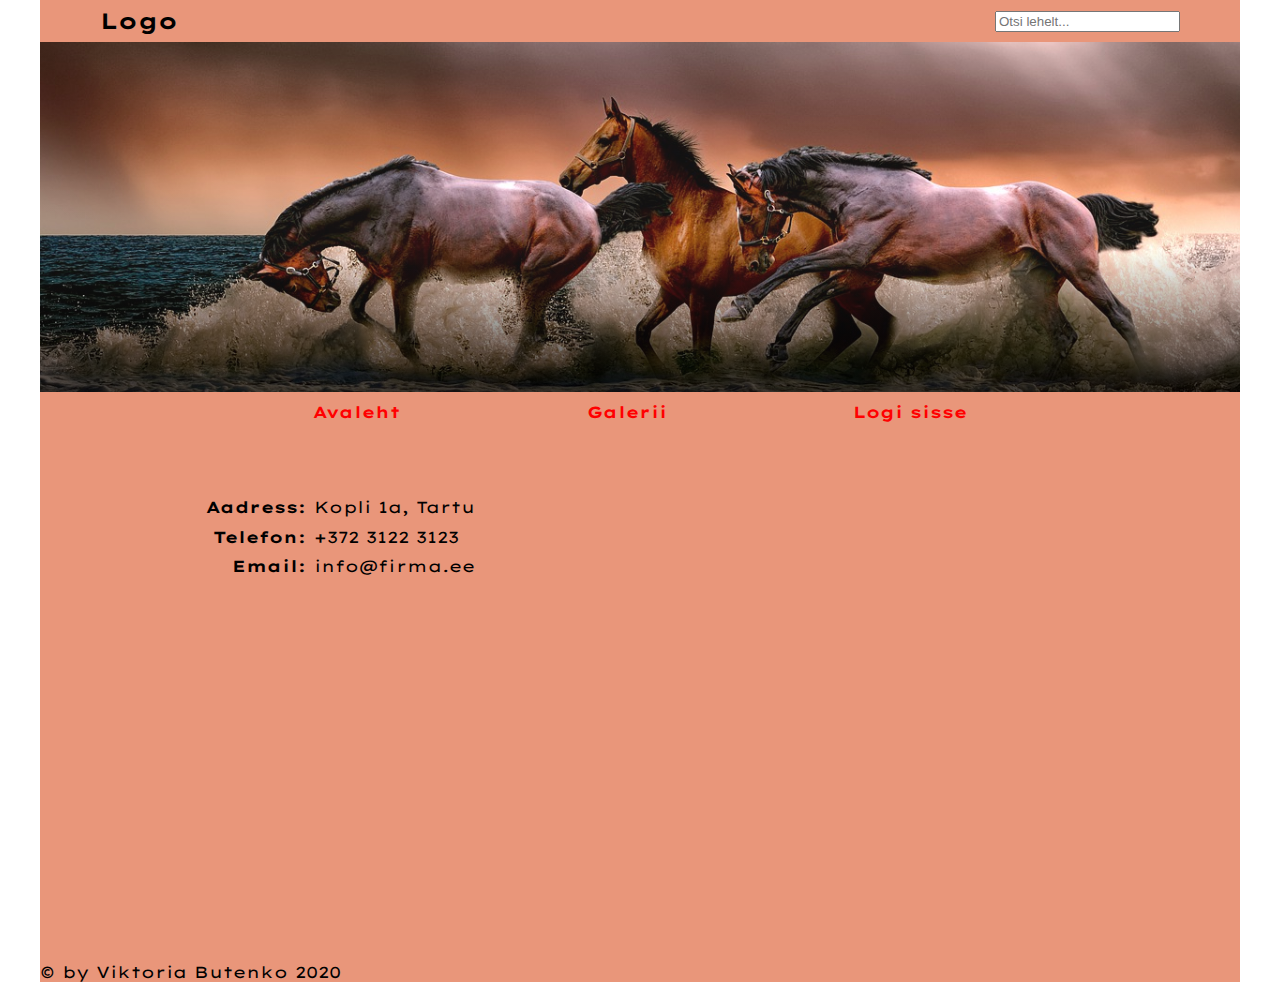
==== index.html @ a58e63b2 "First commit" ====
<!DOCTYPE html>
<html lang="et">
  <head>
    <meta charset="UTF-8" />
    <meta name="viewport" content="width=device-width, initial-scale=1.0" />
    <link
      href="https://fonts.googleapis.com/css2?family=Indie+Flower&family=Lexend+Peta&display=swap"
      rel="stylesheet"
    />
    <link rel="stylesheet" href="style.css" />
    <title>Avaleht</title>
  </head>
  <body>
    <div class="container">
      <header>
        <div class="logo-search">
          <p id="logo">Logo</p>
          <input id="searchbox" type="search" placeholder="Otsi lehelt..." />
        </div>
        <div class="header-image"></div>
        <nav>
          <ul>
            <li><a href="index.html">Avaleht</a></li>
            <li><a href="galerii.html">Galerii</a></li>
            <li><a href="login.html">Logi sisse</a></li>
          </ul>
        </nav>
      </header>
      <main>
        <section class="contact-info">
          <div class="contact-info__left">
            <table>
              <tr>
                <td>Aadress:</td>
                <td>Kopli 1a, Tartu</td>
              </tr>
              <tr>
                <td>Telefon:</td>
                <td>+372 3122 3123</td>
              </tr>
              <tr>
                <td>Email:</td>
                <td>info@firma.ee</td>
              </tr>
            </table>
          </div>
          <div class="contact-info__right">
            <iframe
              src="https://www.google.com/maps/embed?pb=!1m18!1m12!1m3!1d2093.560624197448!2d26.712132216334705!3d58.350213681327!2m3!1f0!2f0!3f0!3m2!1i1024!2i768!4f13.1!3m3!1m2!1s0x46eb3747e8c9e947%3A0xcbc461423c9d99c8!2sKopli%201a%2C%2050115%20Tartu!5e0!3m2!1sru!2see!4v1599203138571!5m2!1sru!2see"
              width="600"
              height="450"
              frameborder="0"
              style="border: 0"
              allowfullscreen=""
              aria-hidden="false"
              tabindex="0"
            ></iframe>
          </div>
        </section>
      </main>
      <footer>
        <p>&copy; by Viktoria Butenko 2020</p>
      </footer>
    </div>
  </body>
</html>
---- style.css ----
/* --- GLOBAL --- */

* {
  box-sizing: border-box;
}

body {
  margin: 0;
  font-family: "Lexend Peta", serif;
}

h2 {
  text-align: center;
  margin-bottom: 40px;
}

.container {
  width: 1200px;
  margin: 0 auto;
  background-color: darksalmon;
}

/* --- HEADER --- */

header {
  margin-bottom: 60px;
}

.logo-search {
  display: flex;
  justify-content: space-between;
  align-items: center;
  padding: 7px 0;
}

#logo {
  margin: 0;
  padding-left: 60px;
  font-weight: bold;
  font-size: 22px;
}

#searchbox {
  margin-right: 60px;
}

.header-image {
  height: 350px;
  background: linear-gradient(
      rgba(255, 255, 255, 0.068) 60%,
      rgba(0, 0, 0, 0.75)
    ),
    url(horse.jpg);
  background-position: 50% 28%;
  background-size: cover;
}

nav {
  padding: 10px 0;
}

ul {
  padding-left: 0;
  list-style: none;
  display: flex;
  justify-content: space-around;
  width: 70%;
  margin: 0 auto;
}

ul li {
  padding: 10px, 0;
}

nav a {
  text-decoration-line: none;
  color: #ff0000;
  font-weight: bold;
  transition: color 0.3s;
}

nav a:hover {
  color: brown;
}

/*--- FRONT- PAGE --- */

.contact-info {
  display: flex;
}

.contact-info__left,
.contact-info__right {
  width: 50%;
}

table {
  margin: 0 auto;
  line-height: 160%;
}

.contact-info__left table tr td:first-child {
  font-weight: bold;
  text-align: right;
  padding-right: 5px;
}

/*--- GALLERY --- */

.gallery-content {
  display: flex;
  flex-wrap: wrap;
}

.gallery .image-wrapper {
  flex-basis: 28%;
  margin-left: 4%;
  margin-bottom: 40px;
}

.gallery img {
  object-fit: cover;
  width: 100%;

/*--- LOGIN --- */

.login-info {
  position: flex;
  padding-bottom: 25%;
}

.login-info table tr td:first-child {
  font-weight: bold;
  text-align: right;
  padding-right: 5px;
}

/*--- FOOTER --- */

footer {
  background-color: lightcoral;
  border: 2px solid darkred;
}

footer p {
  text-align: center;
}
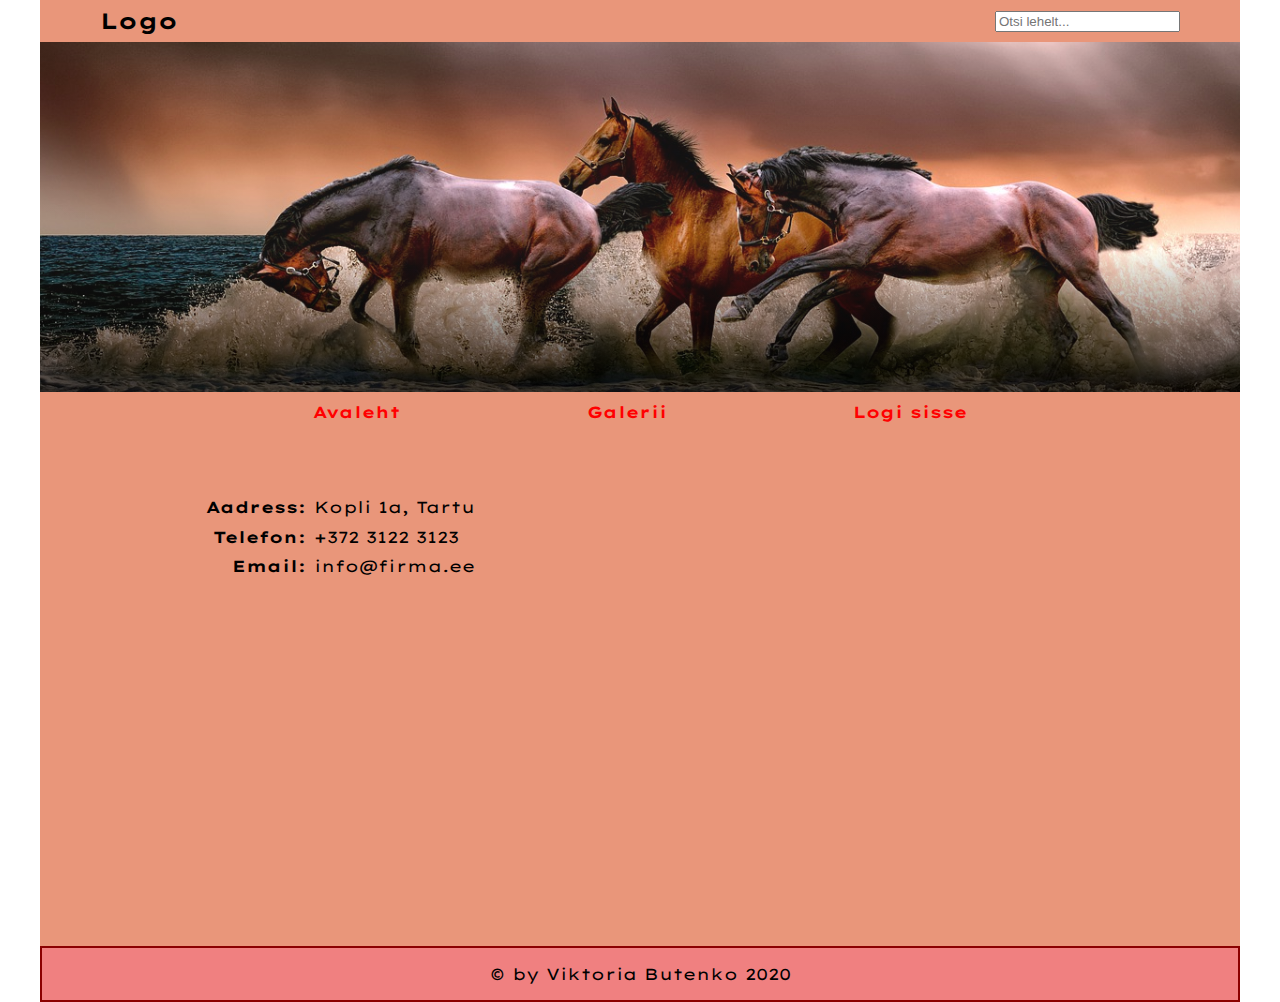
==== commit a6e8562e: "Add media queries file and make a hamburger menu for mobile view" ====
--- a/index.html
+++ b/index.html
@@ -8,6 +8,7 @@
       rel="stylesheet"
     />
     <link rel="stylesheet" href="style.css" />
+    <link rel="stylesheet" href="queries.css" />
     <title>Avaleht</title>
   </head>
   <body>
@@ -19,6 +20,12 @@
         </div>
         <div class="header-image"></div>
         <nav>
+          <input id="hamburger" type="checkbox" class="hamburger" />
+          <label class="hamburger-icon" for="hamburger">
+            <div class="line upper-line"></div>
+            <div class="line middle-line"></div>
+            <div class="line lower-line"></div>
+          </label>
           <ul>
             <li><a href="index.html">Avaleht</a></li>
             <li><a href="galerii.html">Galerii</a></li>
--- a/style.css
+++ b/style.css
@@ -11,7 +11,7 @@
 
 h2 {
   text-align: center;
-  margin-bottom: 40px;
+  margin-bottom: 50px;
 }
 
 .container {
@@ -57,6 +57,24 @@
 
 nav {
   padding: 10px 0;
+}
+
+.hamburger {
+  display: none;
+}
+
+.hamburger-icon {
+  width: 30px;
+  margin: 10px auto 0 auto;
+  cursor: pointer;
+  display: none;
+}
+
+.line {
+  height: 4px;
+  width: 30px;
+  background-color: #ff0000;
+  margin-bottom: 4px;
 }
 
 ul {
@@ -105,6 +123,11 @@
   padding-right: 5px;
 }
 
+iframe {
+  height: 450px;
+  width: 100%;
+}
+
 /*--- GALLERY --- */
 
 .gallery-content {
@@ -121,6 +144,7 @@
 .gallery img {
   object-fit: cover;
   width: 100%;
+}
 
 /*--- LOGIN --- */
 
--- a/queries.css
+++ b/queries.css
@@ -0,0 +1,101 @@
+@media only screen and (max-width: 1250px) {
+  .container {
+    width: 95%;
+  }
+}
+
+@media only screen and (max-width: 800px) {
+  /*** ---- HEADER ---- ***/
+
+  .header-image {
+    height: 300px;
+  }
+
+  #logo {
+    padding-left: 0;
+  }
+
+  #searchbox {
+    margin-right: 0;
+  }
+
+  /*** ---- CANTACT INFO ---- ***/
+
+  .contact-info {
+    flex-direction: column;
+    align-items: center;
+  }
+
+  .contact-info__left,
+  .contact-info__right {
+    width: 75%;
+  }
+
+  .contact-info__left {
+    margin-bottom: 50px;
+  }
+}
+
+@media only screen and (max-width: 650px) {
+  .header-image {
+    height: 250px;
+    background-position: 60% 60%;
+    background-size: 150%;
+  }
+
+  nav ul {
+    width: 100%;
+  }
+
+  iframe {
+    height: 380px;
+  }
+}
+
+@media only screen and (max-width: 550px) {
+  /* HAMBURGER NAV */
+  .hamburger {
+    display: block;
+    opacity: 0;
+  }
+
+  .hamburger-icon {
+    display: block;
+  }
+
+  nav ul {
+    display: none;
+  }
+
+  .hamburger:checked ~ ul {
+    display: flex;
+    flex-direction: column;
+    align-items: center;
+    padding-top: 10px;
+  }
+
+  .line {
+    transition: all 0.2s;
+  }
+
+  .hamburger:checked ~ .hamburger-icon .line {
+    transition: all 0.2s;
+  }
+
+  .hamburger:checked ~ .hamburger-icon .upper-line {
+    transform: rotate(45deg) translate(7px, 6px);
+  }
+
+  .hamburger:checked ~ .hamburger-icon .middle-line {
+    opacity: 0;
+  }
+
+  .hamburger:checked ~ .hamburger-icon .lower-line {
+    transform: rotate(-45deg) translate(5px, -5px);
+  }
+
+  /*front page*/
+  .contact-info__right {
+    width: 90%;
+  }
+}
